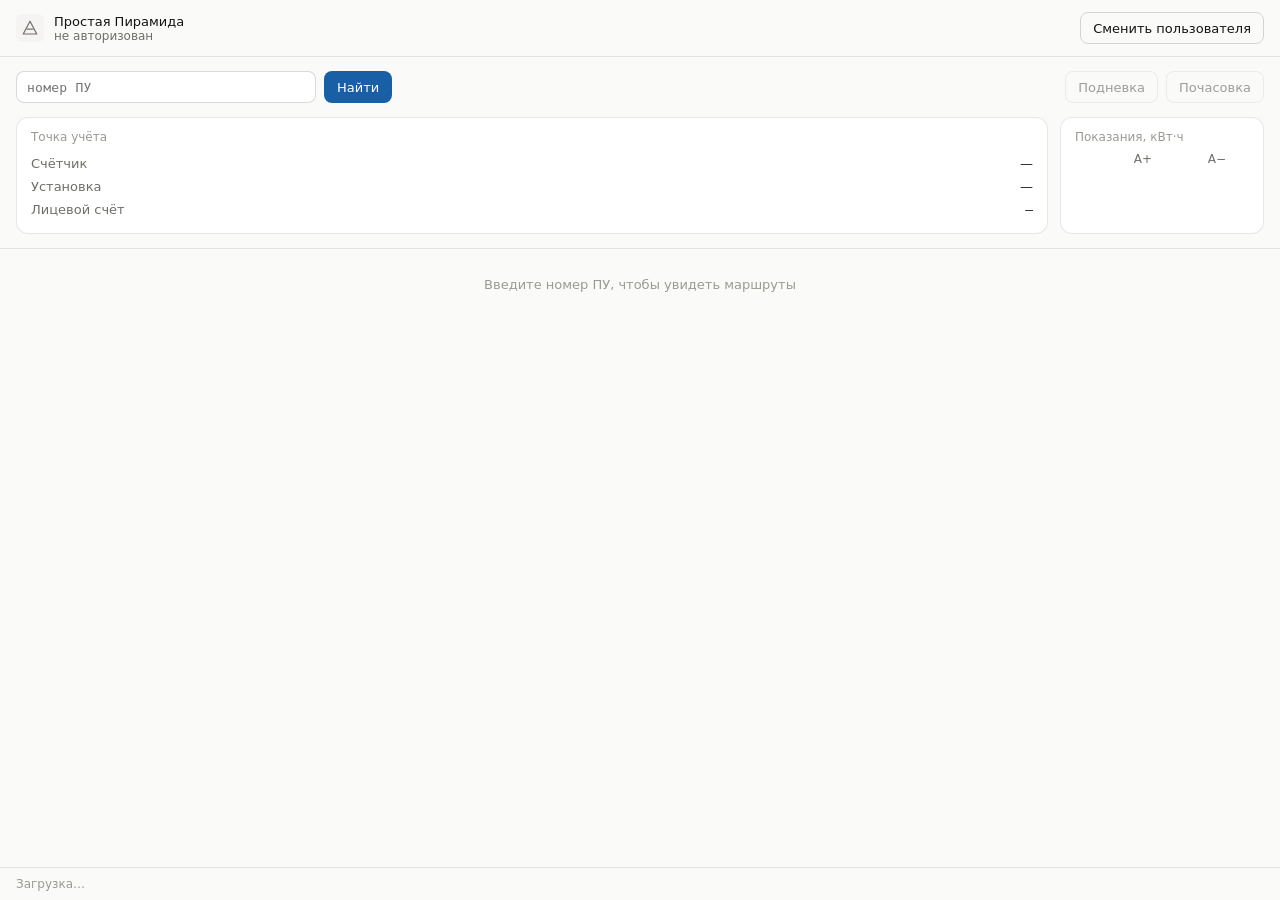
==== ui/index.html @ e09dc8b7 "Переход интерфейса с Tkinter на pywebview Заменил gui.py/main.py на app.py + ui/index.html, исправле" ====
<!DOCTYPE html>
<html lang="ru">
<head>
<meta charset="utf-8">
<title>Простая Пирамида</title>
<style>
:root{
  --page:#FAFAF9; --card:#FFFFFF; --sunken:#F5F4F2;
  --border:rgba(20,20,19,.10); --border-strong:rgba(20,20,19,.16);
  --text:#141413; --muted:#6E6E69; --faint:#9A9A93;
  --accent:#185FA5; --accent-bg:#E6F1FB;
  --ok:#1D9E75; --warn:#BA7517; --err:#E24B4A;
  --radius:8px; --card-radius:12px;
  --sans:"Segoe UI Variable Text","Segoe UI",Inter,system-ui,sans-serif;
  --mono:"Cascadia Mono",Consolas,"SF Mono",monospace;
}
@media (prefers-color-scheme: dark){
  :root{
    --page:#1A1A19; --card:#232322; --sunken:#1E1E1D;
    --border:rgba(255,255,255,.10); --border-strong:rgba(255,255,255,.18);
    --text:#EDEDEB; --muted:#A3A39C; --faint:#7A7A74;
    --accent:#85B7EB; --accent-bg:#0C447C;
    --ok:#5DCAA5; --warn:#EF9F27; --err:#F09595;
  }
}
*{box-sizing:border-box;margin:0;padding:0}
html,body{height:100%}
body{
  font-family:var(--sans); font-size:13px; color:var(--text);
  background:var(--page); display:flex; flex-direction:column;
  overflow:hidden; user-select:none;
  -webkit-font-smoothing:antialiased;
}
button{
  font:inherit; font-size:13px; color:var(--text); cursor:default;
  background:transparent; border:.5px solid var(--border-strong);
  border-radius:var(--radius); padding:0 12px; height:32px;
  display:inline-flex; align-items:center; gap:6px; white-space:nowrap;
  transition:background .12s;
}
button:hover:not(:disabled){background:var(--sunken)}
button:active:not(:disabled){transform:scale(.985)}
button:disabled{opacity:.4}
button.accent{background:var(--accent); border-color:transparent; color:#fff}
@media (prefers-color-scheme: dark){button.accent{color:#04264A}}
button.accent:hover:not(:disabled){filter:brightness(1.08); background:var(--accent)}
button.icon{padding:0; width:28px; height:28px; justify-content:center;
  border-color:transparent}
button.icon:hover{border-color:var(--border-strong)}
input{
  font:inherit; font-size:13px; color:var(--text); background:var(--card);
  border:.5px solid var(--border-strong); border-radius:var(--radius);
  height:32px; padding:0 10px; outline:none; user-select:text;
}
input:focus{border-color:var(--accent); box-shadow:0 0 0 3px var(--accent-bg)}
input.mono{font-family:var(--mono); letter-spacing:.02em}
.mono{font-family:var(--mono)}

header{display:flex; align-items:center; gap:10px; padding:12px 16px;
  border-bottom:.5px solid var(--border)}
#logo{width:28px; height:28px; flex:none; border-radius:6px;
  display:flex; align-items:center; justify-content:center;
  background:var(--sunken)}
#logo svg{width:18px; height:18px}
.h-title{font-weight:500}
.h-sub{font-size:12px; color:var(--muted)}
header .spacer{flex:1}

#bar{display:flex; align-items:center; gap:8px; padding:14px 16px 8px}
#bar .spacer{flex:1}
#hint{font-size:12px; color:var(--err); min-height:16px}

#cards{display:grid; grid-template-columns:minmax(0,1fr) auto; gap:12px;
  padding:6px 16px 14px}
.card{background:var(--card); border:.5px solid var(--border);
  border-radius:var(--card-radius); padding:12px 14px}
.card-label{font-size:12px; color:var(--faint); margin-bottom:8px}
.kv{display:flex; justify-content:space-between; gap:16px; padding:4px 0}
.kv .k{color:var(--muted); white-space:nowrap}
.kv .v{text-align:right; font-weight:500}
.kv .v.plain{font-weight:400}

#readings-head{display:flex; justify-content:space-between; gap:16px;
  margin-bottom:8px}
#readings{border-collapse:collapse; font-size:13px}
#readings th{font-weight:500; font-size:12px; color:var(--muted);
  text-align:center; padding:0 0 4px 10px; min-width:74px}
#readings th.corner{min-width:0; width:26px; padding-left:0}
#readings td{font-family:var(--mono); text-align:right; padding:3px 0 3px 10px;
  font-variant-numeric:tabular-nums}
#readings td.t{font-family:var(--sans); font-weight:500; text-align:left;
  color:var(--text); padding-left:0}

#routes-wrap{flex:1; display:flex; flex-direction:column; min-height:0;
  border-top:.5px solid var(--border)}
#routes{flex:1; overflow-y:auto}
#routes::-webkit-scrollbar{width:10px}
#routes::-webkit-scrollbar-thumb{background:var(--border-strong);
  border-radius:5px; border:3px solid var(--page)}
.route{display:flex; align-items:center; gap:10px; padding:9px 16px;
  border-bottom:.5px solid var(--border)}
.route:hover{background:var(--sunken)}
.dot{width:7px; height:7px; border-radius:50%; flex:none; background:var(--faint)}
.dot.ok{background:var(--ok)} .dot.warn{background:var(--warn)}
.dot.err{background:var(--err)}
.route .addr{flex:1; font-family:var(--mono); font-size:12px;
  user-select:text; overflow:hidden; text-overflow:ellipsis; white-space:nowrap}
.route .state{font-size:12px; color:var(--muted); min-width:64px;
  text-align:right}
.route .state.ok{color:var(--ok)} .route .state.warn{color:var(--warn)}
.route .state.err{color:var(--err)}
#empty{padding:28px 16px; text-align:center; color:var(--faint); font-size:13px}

footer{display:flex; justify-content:space-between; padding:9px 16px;
  border-top:.5px solid var(--border); font-size:12px; color:var(--faint)}

.overlay{position:fixed; inset:0; background:rgba(0,0,0,.35);
  display:none; align-items:center; justify-content:center; z-index:10}
.overlay.show{display:flex}
.modal{background:var(--card); border-radius:var(--card-radius);
  border:.5px solid var(--border); padding:20px; width:340px;
  box-shadow:0 12px 32px rgba(0,0,0,.18)}
.modal h2{font-size:15px; font-weight:500; margin-bottom:14px}
.field{margin-bottom:10px}
.field label{display:block; font-size:12px; color:var(--muted);
  margin-bottom:4px}
.field input{width:100%}
.row2{display:flex; align-items:center; gap:8px}
.row2 input{flex:1; text-align:center}
.modal-err{font-size:12px; color:var(--err); min-height:16px; margin-top:6px}
.modal-actions{display:flex; justify-content:flex-end; gap:8px; margin-top:14px}
.bar-track{height:4px; background:var(--sunken); border-radius:2px;
  overflow:hidden; margin:12px 0 6px}
.bar-fill{height:100%; width:0; background:var(--accent);
  transition:width .2s}
.spin{width:14px; height:14px; border:2px solid var(--border-strong);
  border-top-color:var(--accent); border-radius:50%;
  animation:sp .7s linear infinite}
@keyframes sp{to{transform:rotate(360deg)}}
.hidden{display:none!important}
</style>
</head>
<body>

<header>
  <div id="logo">
    <svg viewBox="0 0 24 24" fill="none" stroke="currentColor" stroke-width="1.6"
         stroke-linejoin="round" style="color:var(--muted)">
      <path d="M12 3 L21 20 H3 Z"/><path d="M7.5 13.5 h9"/>
    </svg>
  </div>
  <div>
    <div class="h-title">Простая Пирамида</div>
    <div class="h-sub" id="user">не авторизован</div>
  </div>
  <div class="spacer"></div>
  <button id="btn-user">Сменить пользователя</button>
</header>

<div id="bar">
  <input id="meter" class="mono" maxlength="20" placeholder="номер ПУ"
         style="width:300px" autocomplete="off">
  <button id="btn-find" class="accent">Найти</button>
  <div id="hint"></div>
  <div class="spacer"></div>
  <button id="btn-daily" disabled>Подневка</button>
  <button id="btn-hourly" disabled>Почасовка</button>
</div>

<div id="cards">
  <div class="card">
    <div class="card-label">Точка учёта</div>
    <div class="kv"><span class="k">Счётчик</span><span class="v" id="m-model">—</span></div>
    <div class="kv"><span class="k">Установка</span><span class="v plain" id="m-address" title="">—</span></div>
    <div class="kv"><span class="k">Лицевой счёт</span><span class="v mono" id="m-account">—</span></div>
  </div>

  <div class="card">
    <div id="readings-head">
      <span class="card-label" style="margin:0">Показания, кВт·ч</span>
      <span class="card-label" style="margin:0" id="m-time"></span>
    </div>
    <table id="readings">
      <thead><tr><th class="corner"></th><th>A+</th><th>A−</th></tr></thead>
      <tbody></tbody>
    </table>
  </div>
</div>

<div id="routes-wrap">
  <div id="routes"><div id="empty">Введите номер ПУ, чтобы увидеть маршруты</div></div>
</div>

<footer><span id="status">Загрузка…</span><span id="version"></span></footer>

<div class="overlay" id="ov-login">
  <div class="modal">
    <h2>Вход</h2>
    <div class="field"><label>Логин</label><input id="li-login" autocomplete="off"></div>
    <div class="field"><label>Пароль</label><input id="li-pass" type="password"></div>
    <div class="modal-err" id="li-err"></div>
    <div class="modal-actions"><button class="accent" id="li-ok">Войти</button></div>
  </div>
</div>

<div class="overlay" id="ov-export">
  <div class="modal">
    <h2 id="ex-title">Выгрузка</h2>
    <div class="field"><label>Период</label>
      <div class="row2"><input id="ex-from" class="mono"><span
        style="color:var(--muted)">—</span><input id="ex-to" class="mono"></div>
    </div>
    <div class="field"><label>Папка</label>
      <div class="row2"><input id="ex-dir"><button id="ex-browse">Обзор</button></div>
    </div>
    <div class="modal-err" id="ex-err"></div>
    <div class="modal-actions">
      <button id="ex-cancel">Отмена</button>
      <button class="accent" id="ex-ok">Выгрузить</button>
    </div>
  </div>
</div>

<div class="overlay" id="ov-progress">
  <div class="modal">
    <h2 id="pr-title">Формируется отчёт</h2>
    <div style="display:flex;align-items:center;gap:10px;color:var(--muted)">
      <div class="spin"></div><span id="pr-text">Подождите…</span>
    </div>
    <div class="bar-track hidden" id="pr-track"><div class="bar-fill" id="pr-fill"></div></div>
    <div class="modal-actions hidden" id="pr-actions">
      <button id="pr-open">Открыть папку</button>
      <button class="accent" id="pr-close">Готово</button>
    </div>
  </div>
</div>

<div class="overlay" id="ov-update">
  <div class="modal">
    <h2 id="up-title">Доступно обновление</h2>
    <div style="color:var(--muted); white-space:pre-wrap; max-height:160px;
      overflow:auto" id="up-log"></div>
    <div class="modal-actions">
      <button id="up-later">Позже</button>
      <button class="accent" id="up-now">Обновить</button>
    </div>
  </div>
</div>

<script>
const $ = s => document.querySelector(s);
const api = () => window.pywebview.api;
const TARIFFS = ["TO","T1","T2"];
let routes = [], lastPath = null;

function today(){
  const d=new Date(), p=n=>String(n).padStart(2,"0");
  return `${p(d.getDate())}.${p(d.getMonth()+1)}.${d.getFullYear()}`;
}
function show(id,on){ $(id).classList.toggle("show",on); }
function hint(text){
  $("#hint").textContent = text || "";
  if(text) setTimeout(()=>{ if($("#hint").textContent===text) $("#hint").textContent=""; },4000);
}
function fmtBytes(b){
  const u=["Б","КБ","МБ","ГБ"]; let i=0;
  while(b>=1024 && i<u.length-1){ b/=1024; i++; }
  return i===0 ? `${Math.round(b)} ${u[i]}` : `${b.toFixed(1)} ${u[i]}`;
}

function renderReadings(data){
  const body = $("#readings tbody");
  body.innerHTML = TARIFFS.map(t=>{
    const plus = data ? data["A+"][t] : null;
    const minus = data ? data["A-"][t] : null;
    const cell = v => v===null||v===undefined ? "—" : Number(v).toLocaleString("ru-RU");
    return `<tr><td class="t">${t}</td><td>${cell(plus)}</td><td>${cell(minus)}</td></tr>`;
  }).join("");
}

function renderRoutes(){
  const box = $("#routes");
  if(!routes.length){
    box.innerHTML = `<div id="empty">Маршруты не найдены</div>`;
    return;
  }
  box.innerHTML = routes.map(r=>`
    <div class="route" data-id="${r.id}">
      <span class="dot"></span>
      <span class="addr" title="${r.text}">${r.text}</span>
      <span class="state">—</span>
      <button class="icon" data-retry="${r.id}" title="Повторить пинг">
        <svg viewBox="0 0 24 24" width="15" height="15" fill="none"
          stroke="currentColor" stroke-width="1.8" stroke-linecap="round">
          <path d="M20 11a8 8 0 1 0-2.3 5.7"/><path d="M20 4v7h-7"/></svg>
      </button>
    </div>`).join("");
}

// ---- события из Python --------------------------------------------
window.onStatus = d => $("#status").textContent = d.text;
window.onHint = d => hint(d.text);
window.onLoading = d => $("#btn-find").disabled = d.on;

window.onAuth = d => {
  if(d.ok){
    show("#ov-login", false);
    $("#user").textContent = `${d.login} · сессия активна`;
  }else{
    show("#ov-login", true);
    $("#li-err").textContent = d.error;
    $("#user").textContent = "не авторизован";
  }
};

window.onMeter = m => {
  const on = !!m;
  $("#btn-daily").disabled = !on;
  $("#btn-hourly").disabled = !on;
  $("#m-model").textContent = on ? m.model : "—";
  $("#m-address").textContent = on ? m.address : "—";
  $("#m-address").title = on ? (m.fullPath || "") : "";
  $("#m-account").textContent = on ? m.account : "—";
  $("#m-time").textContent = on && m.readingsTime ? m.readingsTime : "";
  renderReadings(on ? m.readings : null);
  routes = on ? m.routes : [];
  renderRoutes();
};

window.onPing = d => {
  const row = document.querySelector(`.route[data-id="${d.id}"]`);
  if(!row) return;
  row.querySelector(".dot").className = "dot " + d.state;
  const st = row.querySelector(".state");
  st.className = "state " + d.state;
  st.textContent = d.text;
};

window.onExport = d => {
  if(d.stage === "running"){
    $("#pr-title").textContent = "Формируется отчёт";
    $("#pr-text").textContent = "Подождите…";
    $("#pr-actions").classList.add("hidden");
    $(".spin").classList.remove("hidden");
    show("#ov-progress", true);
  }
  if(d.stage === "done"){
    lastPath = d.path;
    $("#pr-title").textContent = "Отчёт готов";
    $("#pr-text").textContent = d.path;
    $(".spin").classList.add("hidden");
    $("#pr-actions").classList.remove("hidden");
  }
  if(d.stage === "error"){
    $("#pr-title").textContent = "Выгрузка не удалась";
    $("#pr-text").textContent = d.error;
    $(".spin").classList.add("hidden");
    $("#pr-open").classList.add("hidden");
    $("#pr-actions").classList.remove("hidden");
  }
};

window.onUpdate = d => {
  $("#up-title").textContent = `Доступна версия ${d.version}`;
  $("#up-log").textContent = d.changelog;
  show("#ov-update", true);
};
window.onUpdateStatus = d => {
  $("#pr-text").textContent = d.attempt > 0
    ? `${d.message} · попытка ${d.attempt}` : d.message;
};
window.onUpdateProgress = d => {
  $("#pr-track").classList.remove("hidden");
  $(".spin").classList.add("hidden");
  $("#pr-fill").style.width = d.percent + "%";
  $("#pr-text").textContent = `${fmtBytes(d.downloaded)} из ${fmtBytes(d.total)}`;
};

// ---- действия ------------------------------------------------------
$("#btn-find").onclick = () => {
  const v = $("#meter").value.trim();
  if(!v){ hint("Введите номер ПУ"); $("#meter").focus(); return; }
  api().fetch(v);
};
$("#meter").addEventListener("keydown", e => { if(e.key==="Enter") $("#btn-find").click(); });

$("#routes").addEventListener("click", e => {
  const btn = e.target.closest("[data-retry]");
  if(!btn) return;
  const r = routes.find(x => x.id === btn.dataset.retry);
  if(r) api().ping(r.id, r.ip);
});

$("#btn-user").onclick = () => {
  $("#li-err").textContent = "";
  show("#ov-login", true);
  $("#li-login").focus();
};
$("#li-ok").onclick = () => {
  const l = $("#li-login").value.trim(), p = $("#li-pass").value.trim();
  if(!l || !p){ $("#li-err").textContent = "Заполните логин и пароль"; return; }
  $("#li-err").textContent = "";
  api().login(l, p, true);
};
$("#ov-login").addEventListener("keydown", e => { if(e.key==="Enter") $("#li-ok").click(); });

let exportKind = "daily";
function openExport(kind, title){
  exportKind = kind;
  $("#ex-title").textContent = title;
  $("#ex-err").textContent = "";
  if(!$("#ex-from").value) $("#ex-from").value = today();
  if(!$("#ex-to").value) $("#ex-to").value = today();
  show("#ov-export", true);
}
$("#btn-daily").onclick = () => openExport("daily", "Выгрузка подневки");
$("#btn-hourly").onclick = () => openExport("hourly", "Выгрузка почасовки");
$("#ex-cancel").onclick = () => show("#ov-export", false);
$("#ex-browse").onclick = async () => {
  const dir = await api().browse_folder();
  if(dir) $("#ex-dir").value = dir;
};
$("#ex-ok").onclick = async () => {
  const res = await api().export(exportKind, $("#ex-from").value.trim(),
                                 $("#ex-to").value.trim(), $("#ex-dir").value.trim());
  if(res.ok) show("#ov-export", false);
  else $("#ex-err").textContent = res.error;
};

$("#pr-close").onclick = () => show("#ov-progress", false);
$("#pr-open").onclick = () => { if(lastPath) api().open_folder(lastPath); };

$("#up-later").onclick = () => show("#ov-update", false);
$("#up-now").onclick = () => {
  show("#ov-update", false);
  $("#pr-title").textContent = "Обновление";
  $("#pr-text").textContent = "Подключение…";
  $("#pr-actions").classList.add("hidden");
  $("#pr-track").classList.add("hidden");
  $(".spin").classList.remove("hidden");
  show("#ov-progress", true);
  api().start_update();
};

document.addEventListener("keydown", e => {
  if(e.key === "Escape"){
    ["#ov-export","#ov-update"].forEach(id => show(id, false));
  }
});

window.addEventListener("pywebviewready", async () => {
  renderReadings(null);
  const info = await api().bootstrap();
  $("#version").textContent = "v" + info.version;
  if(info.state === "need_login"){ show("#ov-login", true); $("#li-login").focus(); }
  else { $("#user").textContent = info.login + " · вход…"; $("#status").textContent = "Вход…"; }
  $("#meter").focus();
});
</script>
</body>
</html>
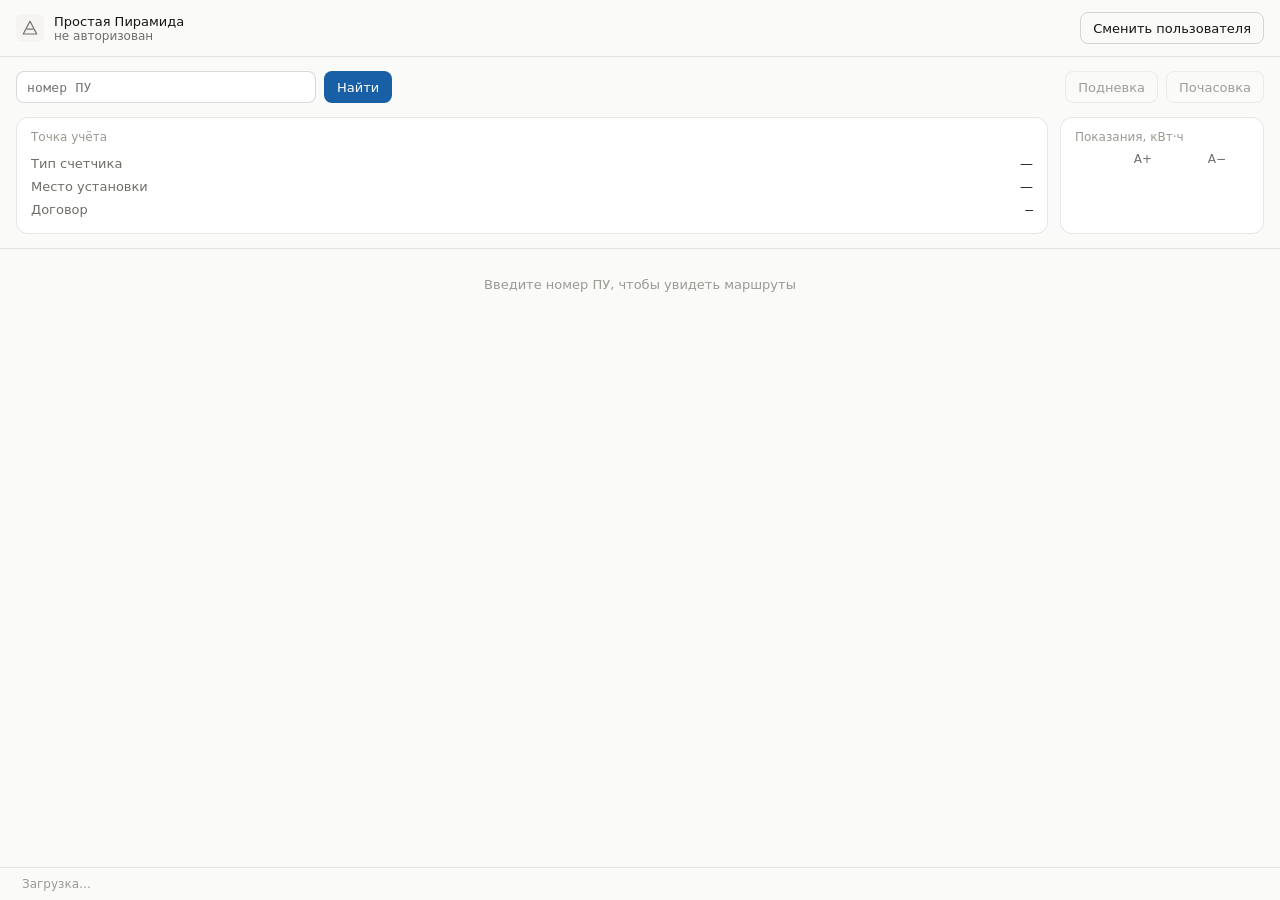
==== commit cb76a909: "Фикс данных пу когда нет ни одного опроса. Новая возможность копировать некоторые значения по клику." ====
--- a/ui/index.html
+++ b/ui/index.html
@@ -68,7 +68,6 @@
 
 #bar{display:flex; align-items:center; gap:8px; padding:14px 16px 8px}
 #bar .spacer{flex:1}
-#hint{font-size:12px; color:var(--err); min-height:16px}
 
 #cards{display:grid; grid-template-columns:minmax(0,1fr) auto; gap:12px;
   padding:6px 16px 14px}
@@ -138,6 +137,81 @@
   animation:sp .7s linear infinite}
 @keyframes sp{to{transform:rotate(360deg)}}
 .hidden{display:none!important}
+
+/* подсветка IP-адреса в маршруте */
+.ip-copy {
+  background: var(--accent-bg);
+  border-radius: 4px;
+  padding: 1px 5px;
+  cursor: pointer;
+  transition: background 0.15s;
+  user-select: none;
+}
+.ip-copy:hover {
+  background: var(--accent);
+  color: #fff;
+}
+@media (prefers-color-scheme: dark) {
+  .ip-copy:hover {
+    color: #04264A;
+  }
+}
+.ip-copy.flash {
+  background: var(--ok);
+  color: #fff;
+}
+
+/* общий стиль для кликабельных копируемых значений (договор, показания) */
+.copyable {
+  background: var(--accent-bg);
+  border-radius: 4px;
+  padding: 1px 5px;
+  cursor: pointer;
+  transition: background 0.15s;
+  user-select: none;
+}
+.copyable:hover {
+  background: var(--accent);
+  color: #fff;
+}
+@media (prefers-color-scheme: dark) {
+  .copyable:hover {
+    color: #04264A;
+  }
+}
+.copyable.flash {
+  background: var(--ok);
+  color: #fff;
+}
+
+/* статус-строка с иконкой и анимацией */
+#status {
+  display: flex;
+  align-items: center;
+  gap: 6px;
+}
+#status-icon {
+  font-weight: 500;
+  transition: transform 0.2s;
+}
+#status-text {
+  transition: color 0.2s;
+}
+/* пульсация иконки при изменении статуса */
+.status-updated #status-icon {
+  animation: statusPulse 0.3s ease;
+}
+@keyframes statusPulse {
+  0% { transform: scale(1); }
+  50% { transform: scale(1.3); }
+  100% { transform: scale(1); }
+}
+
+/* цветовые классы для иконок */
+.icon-ok { color: var(--ok); }
+.icon-err { color: var(--err); }
+.icon-warn { color: var(--warn); }
+.icon-info { color: var(--muted); }
 </style>
 </head>
 <body>
@@ -161,7 +235,6 @@
   <input id="meter" class="mono" maxlength="20" placeholder="номер ПУ"
          style="width:300px" autocomplete="off">
   <button id="btn-find" class="accent">Найти</button>
-  <div id="hint"></div>
   <div class="spacer"></div>
   <button id="btn-daily" disabled>Подневка</button>
   <button id="btn-hourly" disabled>Почасовка</button>
@@ -170,9 +243,9 @@
 <div id="cards">
   <div class="card">
     <div class="card-label">Точка учёта</div>
-    <div class="kv"><span class="k">Счётчик</span><span class="v" id="m-model">—</span></div>
-    <div class="kv"><span class="k">Установка</span><span class="v plain" id="m-address" title="">—</span></div>
-    <div class="kv"><span class="k">Лицевой счёт</span><span class="v mono" id="m-account">—</span></div>
+    <div class="kv"><span class="k">Тип счетчика</span><span class="v" id="m-model">—</span></div>
+    <div class="kv"><span class="k">Место установки</span><span class="v plain" id="m-address" title="">—</span></div>
+    <div class="kv"><span class="k">Договор</span><span class="v mono" id="m-account">—</span></div>
   </div>
 
   <div class="card">
@@ -191,7 +264,13 @@
   <div id="routes"><div id="empty">Введите номер ПУ, чтобы увидеть маршруты</div></div>
 </div>
 
-<footer><span id="status">Загрузка…</span><span id="version"></span></footer>
+<footer>
+  <div id="status">
+    <span id="status-icon"></span>
+    <span id="status-text">Загрузка…</span>
+  </div>
+  <span id="version"></span>
+</footer>
 
 <div class="overlay" id="ov-login">
   <div class="modal">
@@ -253,15 +332,40 @@
 const TARIFFS = ["TO","T1","T2"];
 let routes = [], lastPath = null;
 
+// Простое экранирование HTML
+function escHtml(s) {
+  return s.replace(/&/g,'&amp;').replace(/</g,'&lt;').replace(/>/g,'&gt;').replace(/"/g,'&quot;');
+}
+
 function today(){
   const d=new Date(), p=n=>String(n).padStart(2,"0");
   return `${p(d.getDate())}.${p(d.getMonth()+1)}.${d.getFullYear()}`;
 }
 function show(id,on){ $(id).classList.toggle("show",on); }
-function hint(text){
-  $("#hint").textContent = text || "";
-  if(text) setTimeout(()=>{ if($("#hint").textContent===text) $("#hint").textContent=""; },4000);
-}
+
+// Установка статуса с иконкой и анимацией
+function setStatus(text, type = 'info') {
+  const icon = $("#status-icon");
+  const txt = $("#status-text");
+  const status = $("#status");
+
+  const icons = {
+    ok: '✓',
+    err: '✕',
+    warn: '⚠',
+    info: ''
+  };
+
+  icon.textContent = icons[type] || '';
+  icon.className = `icon-${type}`;
+  txt.textContent = text;
+
+  // удаляем и сразу добавляем класс, чтобы перезапустить анимацию
+  status.classList.remove('status-updated');
+  void status.offsetWidth; // триггерим reflow
+  status.classList.add('status-updated');
+}
+
 function fmtBytes(b){
   const u=["Б","КБ","МБ","ГБ"]; let i=0;
   while(b>=1024 && i<u.length-1){ b/=1024; i++; }
@@ -273,7 +377,11 @@
   body.innerHTML = TARIFFS.map(t=>{
     const plus = data ? data["A+"][t] : null;
     const minus = data ? data["A-"][t] : null;
-    const cell = v => v===null||v===undefined ? "—" : Number(v).toLocaleString("ru-RU");
+    const cell = v => {
+      if (v === null || v === undefined) return "—";
+      const s = Number(v).toLocaleString("ru-RU");
+      return `<span class="copyable" data-copy="${v}" title="Копировать">${s}</span>`;
+    };
     return `<tr><td class="t">${t}</td><td>${cell(plus)}</td><td>${cell(minus)}</td></tr>`;
   }).join("");
 }
@@ -284,22 +392,41 @@
     box.innerHTML = `<div id="empty">Маршруты не найдены</div>`;
     return;
   }
-  box.innerHTML = routes.map(r=>`
-    <div class="route" data-id="${r.id}">
+  box.innerHTML = routes.map(r => {
+    let addrHtml;
+    if (r.ip) {
+      const idx = r.text.indexOf(r.ip);
+      if (idx !== -1) {
+        const pre = r.text.substring(0, idx);
+        const post = r.text.substring(idx + r.ip.length);
+        addrHtml = `${escHtml(pre)}<span class="ip-copy" data-copy="${escHtml(r.ip)}" title="Копировать IP">${escHtml(r.ip)}</span>${escHtml(post)}`;
+      } else {
+        addrHtml = escHtml(r.text) + ` <span class="ip-copy" data-copy="${escHtml(r.ip)}" title="Копировать IP">[${escHtml(r.ip)}]</span>`;
+      }
+    } else {
+      addrHtml = escHtml(r.text);
+    }
+    return `<div class="route" data-id="${r.id}">
       <span class="dot"></span>
-      <span class="addr" title="${r.text}">${r.text}</span>
+      <span class="addr" title="${escHtml(r.text)}">${addrHtml}</span>
       <span class="state">—</span>
       <button class="icon" data-retry="${r.id}" title="Повторить пинг">
         <svg viewBox="0 0 24 24" width="15" height="15" fill="none"
           stroke="currentColor" stroke-width="1.8" stroke-linecap="round">
           <path d="M20 11a8 8 0 1 0-2.3 5.7"/><path d="M20 4v7h-7"/></svg>
       </button>
-    </div>`).join("");
+    </div>`;
+  }).join("");
 }
 
 // ---- события из Python --------------------------------------------
-window.onStatus = d => $("#status").textContent = d.text;
-window.onHint = d => hint(d.text);
+// onStatus теперь принимает type (err/warn/ok/info) и выводит иконку
+window.onStatus = d => setStatus(d.text, d.type || 'info');
+
+// onHint больше не используется (все ошибки приходят через Status с type:'err')
+// оставлен для обратной совместимости, но можно удалить
+window.onHint = d => setStatus(d.text, 'err');
+
 window.onLoading = d => $("#btn-find").disabled = d.on;
 
 window.onAuth = d => {
@@ -310,6 +437,7 @@
     show("#ov-login", true);
     $("#li-err").textContent = d.error;
     $("#user").textContent = "не авторизован";
+    // статусная строка обновится через вызов Status с type:err из Python
   }
 };
 
@@ -320,7 +448,21 @@
   $("#m-model").textContent = on ? m.model : "—";
   $("#m-address").textContent = on ? m.address : "—";
   $("#m-address").title = on ? (m.fullPath || "") : "";
-  $("#m-account").textContent = on ? m.account : "—";
+  // Договор с подсветкой номера после №
+  const accEl = $("#m-account");
+  if (on && m.account) {
+    const txt = m.account;
+    const idx = txt.indexOf("№");
+    if (idx !== -1) {
+      const prefix = txt.substring(0, idx+1); // включая №
+      const number = txt.substring(idx+1);
+      accEl.innerHTML = `${escHtml(prefix)}<span class="copyable" data-copy="${escHtml(number)}" title="Копировать номер">${escHtml(number)}</span>`;
+    } else {
+      accEl.textContent = txt;
+    }
+  } else {
+    accEl.textContent = "—";
+  }
   $("#m-time").textContent = on && m.readingsTime ? m.readingsTime : "";
   renderReadings(on ? m.readings : null);
   routes = on ? m.routes : [];
@@ -350,6 +492,7 @@
     $("#pr-text").textContent = d.path;
     $(".spin").classList.add("hidden");
     $("#pr-actions").classList.remove("hidden");
+    setStatus(`Отчёт сохранён: ${d.path}`, 'ok');
   }
   if(d.stage === "error"){
     $("#pr-title").textContent = "Выгрузка не удалась";
@@ -357,6 +500,7 @@
     $(".spin").classList.add("hidden");
     $("#pr-open").classList.add("hidden");
     $("#pr-actions").classList.remove("hidden");
+    setStatus(d.error, 'err');
   }
 };
 
@@ -379,16 +523,41 @@
 // ---- действия ------------------------------------------------------
 $("#btn-find").onclick = () => {
   const v = $("#meter").value.trim();
-  if(!v){ hint("Введите номер ПУ"); $("#meter").focus(); return; }
+  if(!v){ setStatus("Введите номер ПУ", 'err'); $("#meter").focus(); return; }
   api().fetch(v);
 };
 $("#meter").addEventListener("keydown", e => { if(e.key==="Enter") $("#btn-find").click(); });
 
+// Единый обработчик кликов на маршрутах (пинг)
 $("#routes").addEventListener("click", e => {
+  // Повторный пинг
   const btn = e.target.closest("[data-retry]");
-  if(!btn) return;
-  const r = routes.find(x => x.id === btn.dataset.retry);
-  if(r) api().ping(r.id, r.ip);
+  if(btn) {
+    const r = routes.find(x => x.id === btn.dataset.retry);
+    if(r) api().ping(r.id, r.ip);
+  }
+});
+
+// Общий обработчик для всех копируемых полей (IP, договор, показания)
+document.addEventListener('click', e => {
+  const copyEl = e.target.closest('.copyable, .ip-copy');
+  if (!copyEl) return;
+
+  let val = null;
+  // приоритет: data-copy, потом data-ip
+  if (copyEl.dataset.copy !== undefined) {
+    val = copyEl.dataset.copy;
+  } else if (copyEl.dataset.ip !== undefined) {
+    val = copyEl.dataset.ip;
+  }
+
+  if (val) {
+    navigator.clipboard.writeText(val).then(() => {
+      copyEl.classList.add('flash');
+      setTimeout(() => copyEl.classList.remove('flash'), 600);
+      setStatus(`Скопировано: ${val}`, 'ok');
+    }).catch(() => setStatus("Не удалось скопировать", 'err'));
+  }
 });
 
 $("#btn-user").onclick = () => {
@@ -453,9 +622,9 @@
   const info = await api().bootstrap();
   $("#version").textContent = "v" + info.version;
   if(info.state === "need_login"){ show("#ov-login", true); $("#li-login").focus(); }
-  else { $("#user").textContent = info.login + " · вход…"; $("#status").textContent = "Вход…"; }
+  else { $("#user").textContent = info.login + " · вход…"; setStatus("Вход…", 'info'); }
   $("#meter").focus();
 });
 </script>
 </body>
-</html>
+</html>
